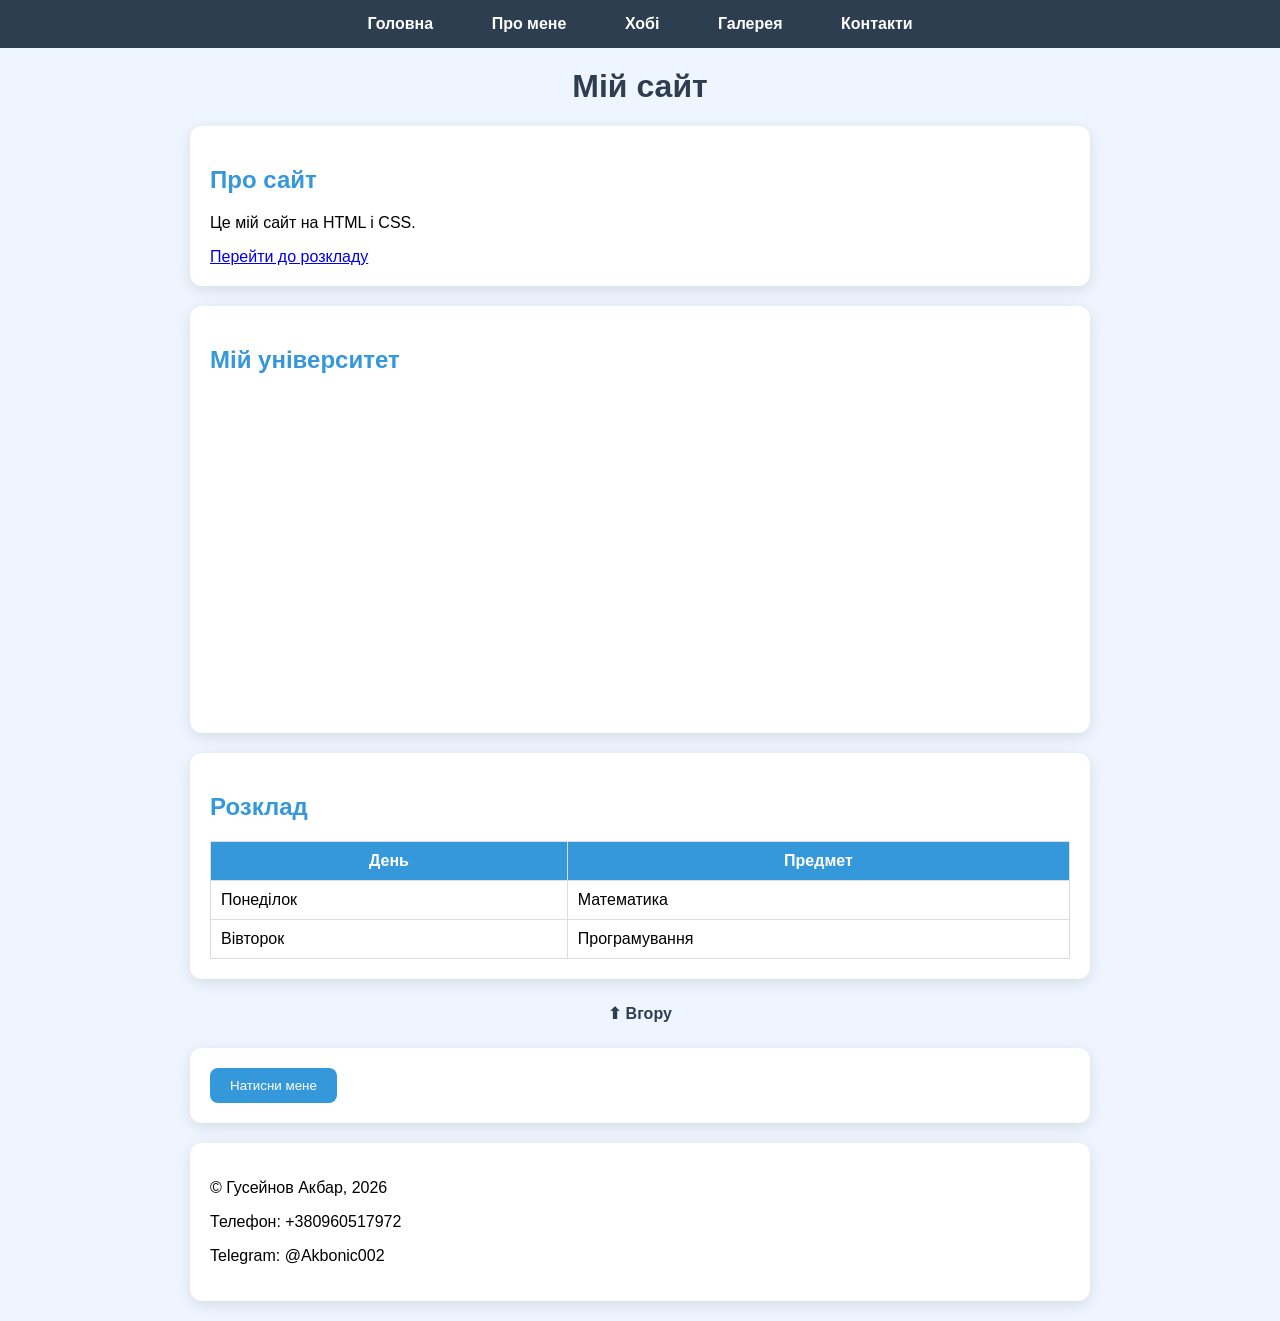
==== index.html @ 9231a708 "Add files via upload" ====
<!DOCTYPE html>
<html>
<head>
<meta charset="UTF-8">
<title>Мій сайт</title>
<link rel="stylesheet" href="style.css">
</head>

<body>

<div class="menu">
<a href="index.html">Головна</a>
<a href="about.html">Про мене</a>
<a href="hobbies.html">Хобі</a>
<a href="gallery.html">Галерея</a>
<a href="contact.html">Контакти</a>
</div>

<h1 id="top">Мій сайт</h1>

<div class="block">
<h2 id="about">Про сайт</h2>
<p>Це <span class="highlight">мій сайт</span> на HTML і CSS.</p>
<a href="#schedule">Перейти до розкладу</a>
</div>

<div class="block">
<h2>Мій університет</h2>

<iframe width="100%" height="315"
src="https://www.youtube.com/embed/E6NWuLWMNzM"
frameborder="0"
allowfullscreen>
</iframe>

</div>

<div class="block">
<h2 id="schedule">Розклад</h2>

<table>
<tr>
<th>День</th>
<th>Предмет</th>
</tr>

<tr>
<td>Понеділок</td>
<td>Математика</td>
</tr>

<tr>
<td>Вівторок</td>
<td>Програмування</td>
</tr>
</table>
</div>

<a href="#top" class="top">⬆ Вгору</a>

<div class="block">
<button onclick="showMessage()">Натисни мене</button>
</div>

<script>
function showMessage() {
    alert("Дякую за відвідування сайту 😎");
}
</script>
<footer class="block">
<p>© Гусейнов Акбар, 2026</p>
<p>Телефон: +380960517972</p>
<p>Telegram: @Akbonic002</p>
</footer>

</body>
</html>
---- style.css ----
* {
    box-sizing: border-box;
}

.menu a {
    transition: 0.2s;
}

body {
    background: #eef5ff;
    font-family: 'Segoe UI', Arial, sans-serif;
    margin: 0;
}

.menu {
    background: #2c3e50;
    padding: 15px;
    text-align: center;
}

.menu a {
    color: white;
    margin: 0 15px;
    text-decoration: none;
    font-weight: bold;
    padding: 8px 12px;
    border-radius: 6px;
}

.menu a:hover {
    background: #3498db;
}

h1 {
    text-align: center;
    margin-top: 20px;
    color: #2c3e50;
}

h2 {
    color: #3498db;
}

.block {
    background: white;
    padding: 20px;
    margin: 20px auto;
    max-width: 900px;
    border-radius: 12px;
    box-shadow: 0 4px 15px rgba(0,0,0,0.1);
}

.columns {
    display: flex;
    gap: 30px;
    padding: 20px;
}

.columns div {
    width: 100%;
}

@media (min-width: 768px) {
    .columns div {
        width: 50%;
    }
}


table {
    width: 100%;
    border-collapse: collapse;
    margin-top: 10px;
}

th {
    background: #3498db;
    color: white;
}

td, th {
    padding: 10px;
    border: 1px solid #ddd;
}

ul {
    list-style-type: square;
    padding-left: 20px;
}

.top {
    display: block;
    text-align: center;
    margin: 25px;
    color: #2c3e50;
    text-decoration: none;
    font-weight: bold;
}

.gallery {
    position: relative;
    height: 300px;
}

.gallery img {
    width: 200px;
    position: absolute;
    border-radius: 12px;
    transition: 0.3s;
}

.img1 {
    left: 33%;
    top: 50px;
    z-index: 1;
}

.img2 {
    left: 44%;
    top: 20px;
    z-index: 2;
}

.img3 {
    left: 55%;
    top: 50px;
    z-index: 1;
}

.gallery img:hover {
    transform: scale(1.15);
    z-index: 10;
}

img {
    border-radius: 10px;
}
button {
    padding: 10px 20px;
    border-radius: 8px;
    background: #3498db;
    color: white;
    border: none;
    cursor: pointer;
}
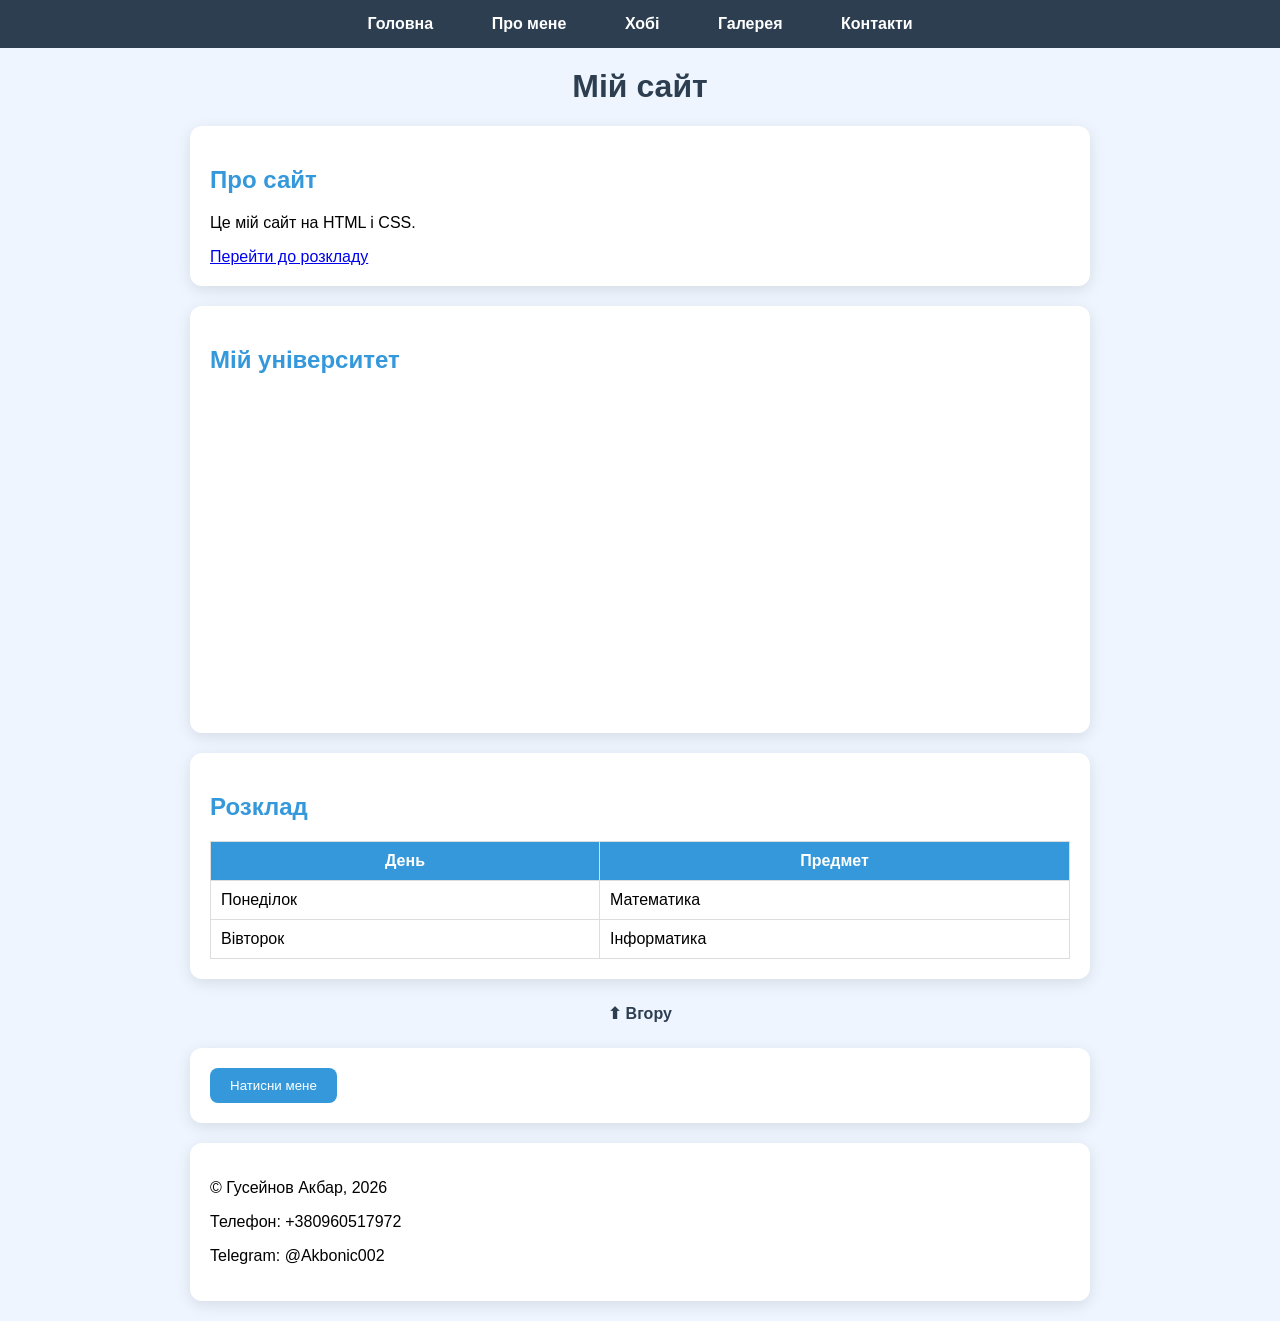
==== commit 7fea0091: "Update index.html" ====
--- a/index.html
+++ b/index.html
@@ -51,7 +51,7 @@
 
 <tr>
 <td>Вівторок</td>
-<td>Програмування</td>
+<td>Інформатика</td>
 </tr>
 </table>
 </div>
@@ -74,4 +74,4 @@
 </footer>
 
 </body>
-</html>+</html>
